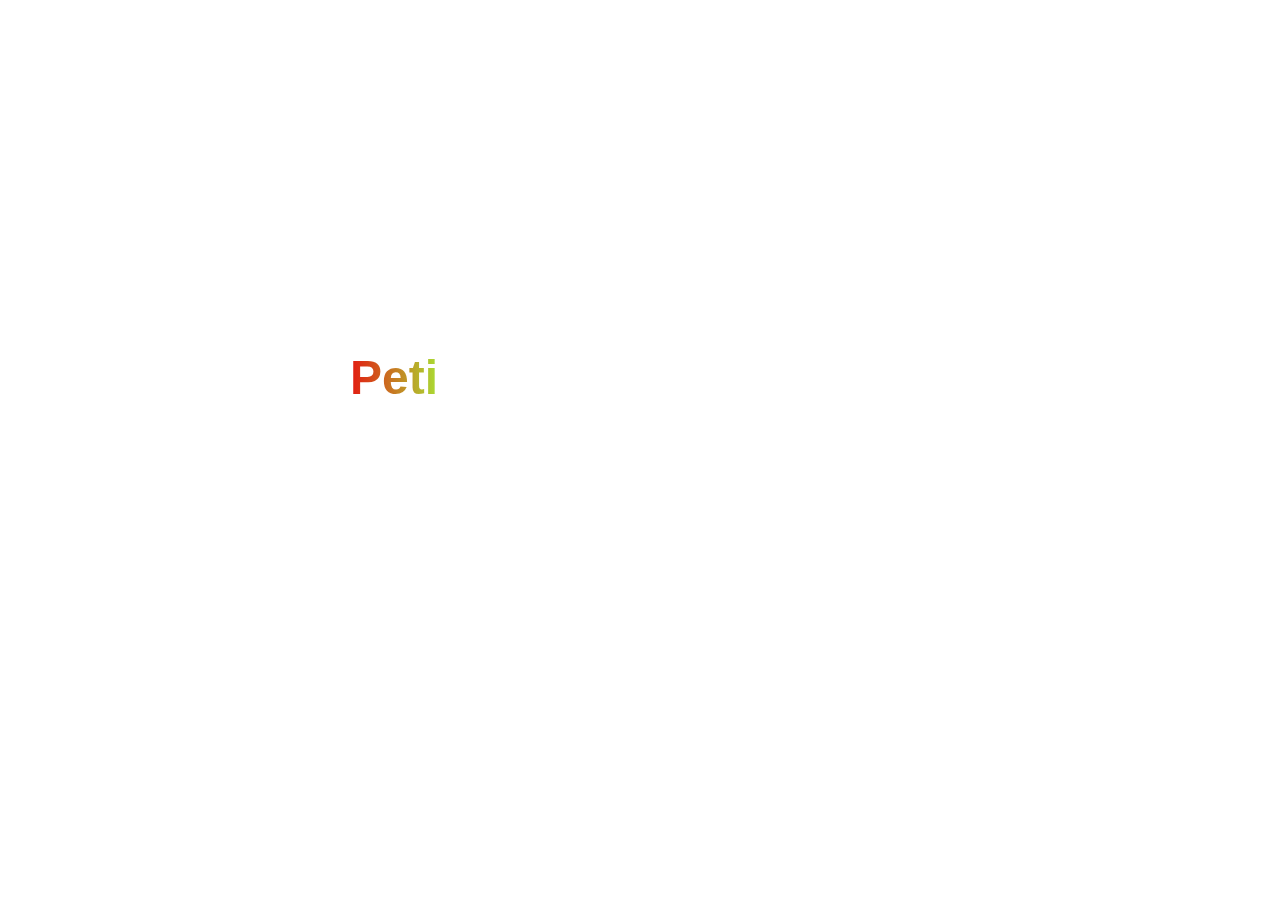
==== dvd/index.html @ 6407affd "rename to dvd" ====
<!DOCTYPE html>
<html lang="en">
<head>
    <meta charset="UTF-8">
    <meta http-equiv="X-UA-Compatible" content="IE=edge">
    <meta name="viewport" content="width=device-width, initial-scale=1.0">
    <link rel="stylesheet" href="style.css">
    <script src="./script.js" defer></script>
    <title>Pong</title>
</head>
<body>
    <dir id="obj">
        Peti
    </dir>
</body>
</html>
---- dvd/style.css ----
* {
    margin: 0;
    padding: 0;
    white-space: nowrap;
}
#obj {
    position: absolute;
    font-size: 3rem;
    font-weight: bold;
    font-family: sans-serif;
    background: linear-gradient(to left, #ad3,#e31911);
    background-clip:  text;
    color: transparent;
}
body {
    transition: ease 999999999s;
    
}
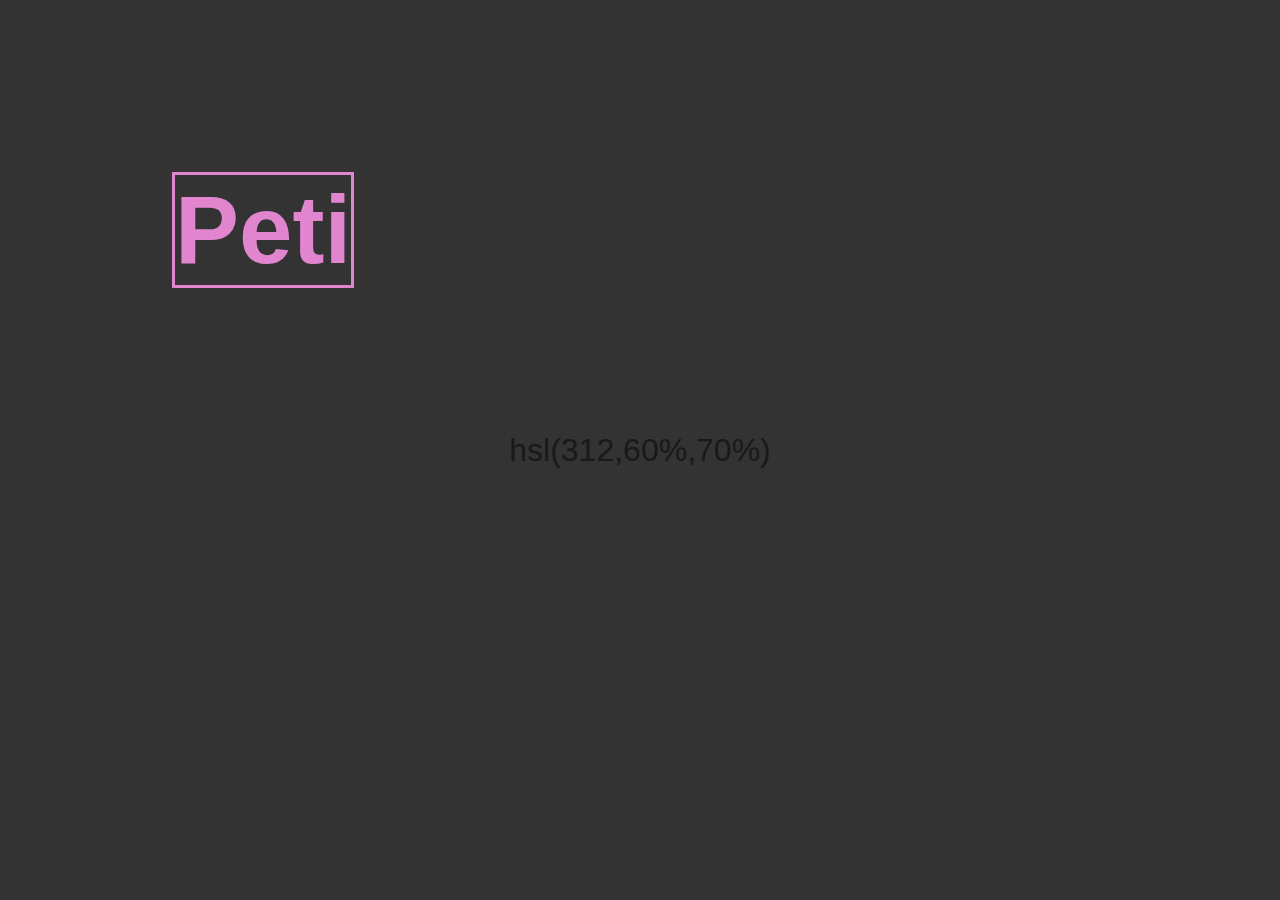
==== commit 0e879f68: "little update" ====
--- a/dvd/index.html
+++ b/dvd/index.html
@@ -9,6 +9,7 @@
     <title>Pong</title>
 </head>
 <body>
+    <p class="currentClr" id="currentClr"> asdasd</p>
     <dir id="obj">
         Peti
     </dir>
--- a/dvd/style.css
+++ b/dvd/style.css
@@ -5,14 +5,22 @@
 }
 #obj {
     position: absolute;
-    font-size: 3rem;
+    font-size: 6rem;
     font-weight: bold;
-    font-family: sans-serif;
-    background: linear-gradient(to left, #ad3,#e31911);
-    background-clip:  text;
-    color: transparent;
+    
+    border: solid currentColor;
+    
 }
 body {
-    transition: ease 999999999s;
-    
+    font-family: sans-serif;
+    background: #333;
+}
+.currentClr{
+    font-size: 2rem;
+    opacity: .5;
+    color: black;
+    position: absolute;
+    left: 50%;
+    top: 50%;
+    transform: translate(-50%, -50%);
 }